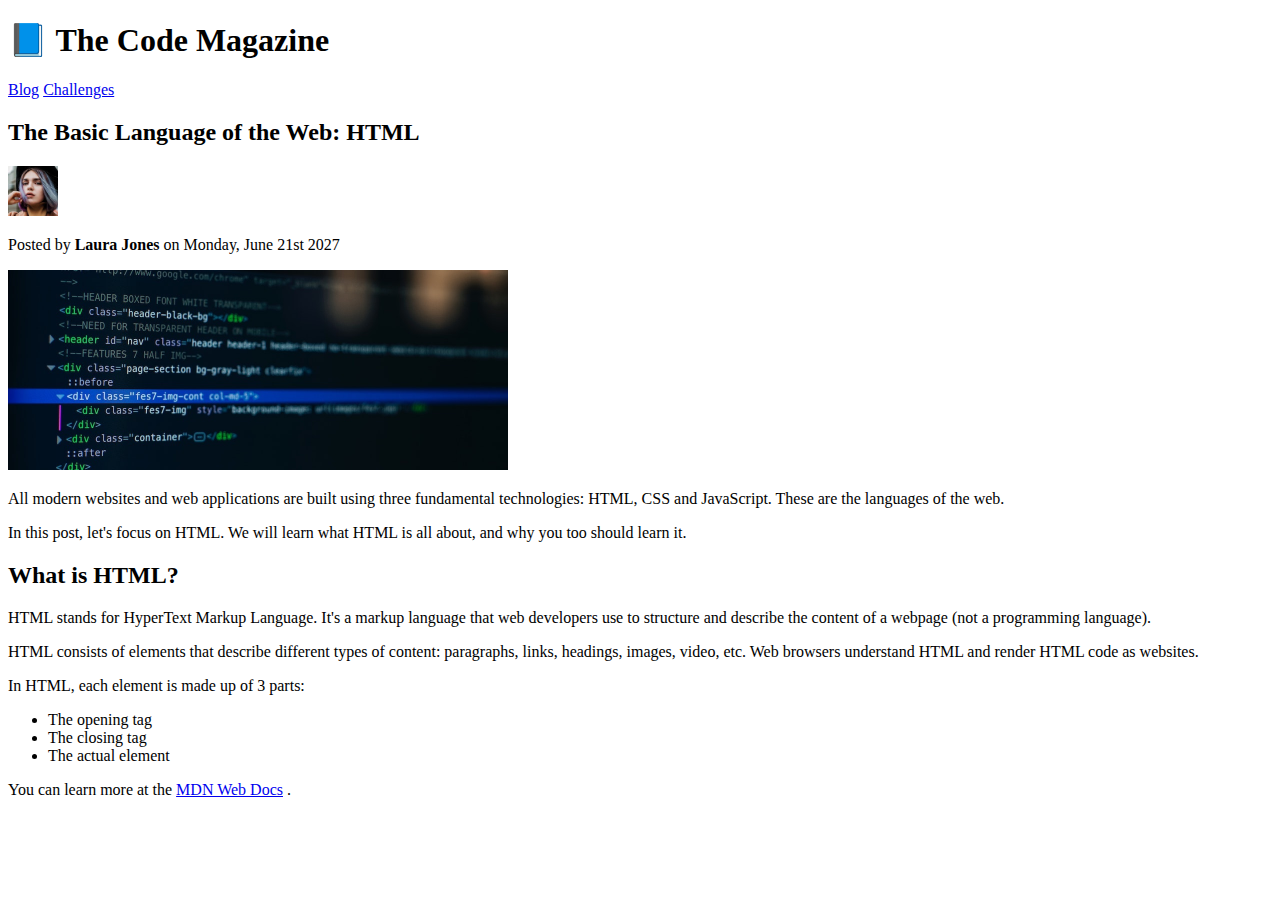
==== ch#1/index.html @ 288f49a8 "Create basic html structure" ====
<!DOCTYPE html>
<html lang="en">
  <head>
    <meta charset="UTF-8" />
    <meta http-equiv="X-UA-Compatible" content="IE=edge" />
    <meta name="viewport" content="width=device-width, initial-scale=1.0" />
    <title>Challenge 1</title>
  </head>
  <body>
    <h1>📘 The Code Magazine</h1>

    <a href="blog.html">Blog</a>
    <a href="#">Challenges</a>

    <h2>The Basic Language of the Web: HTML</h2>

    <img
      src="laura-jones.jpg"
      alt="Headshot of Laura Jones"
      width="50"
      height="50"
    />

    <p>Posted by <strong>Laura Jones</strong> on Monday, June 21st 2027</p>

    <img
      src="post-img.jpg"
      alt="Image with HTML code"
      width="500"
      height="200"
    />

    <p>
      All modern websites and web applications are built using three fundamental
      technologies: HTML, CSS and JavaScript. These are the languages of the
      web.
    </p>

    <p>
      In this post, let's focus on HTML. We will learn what HTML is all about,
      and why you too should learn it.
    </p>

    <h2>What is HTML?</h2>

    <p>
      HTML stands for HyperText Markup Language. It's a markup language that web
      developers use to structure and describe the content of a webpage (not a
      programming language).
    </p>

    <p>
      HTML consists of elements that describe different types of content:
      paragraphs, links, headings, images, video, etc. Web browsers understand
      HTML and render HTML code as websites.
    </p>

    <p>In HTML, each element is made up of 3 parts:</p>

    <ul>
      <li>The opening tag</li>
      <li>The closing tag</li>
      <li>The actual element</li>
    </ul>

    <p>
      You can learn more at the
      <a href="https://developer.mozilla.org/en-US/docs/Web/HTML"
        >MDN Web Docs</a
      >
      .
    </p>
  </body>
</html>
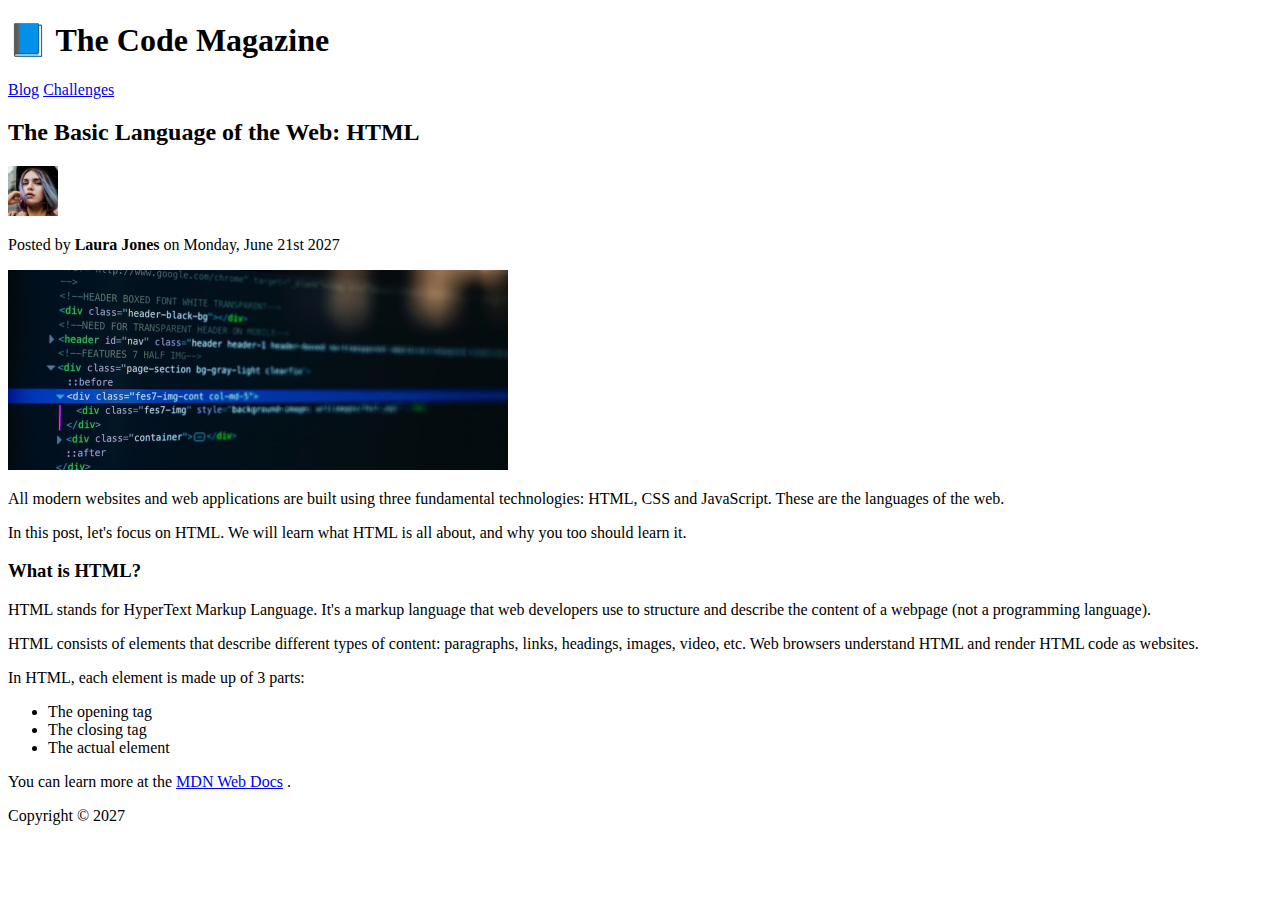
==== commit c8c99e3a: "Add symentics" ====
--- a/ch#1/index.html
+++ b/ch#1/index.html
@@ -7,68 +7,76 @@
     <title>Challenge 1</title>
   </head>
   <body>
-    <h1>📘 The Code Magazine</h1>
+    <header>
+      <h1>📘 The Code Magazine</h1>
+      <nav>
+        <a href="blog.html">Blog</a>
+        <a href="#">Challenges</a>
+      </nav>
+    </header>
 
-    <a href="blog.html">Blog</a>
-    <a href="#">Challenges</a>
+    <article>
+      <header>
+        <h2>The Basic Language of the Web: HTML</h2>
 
-    <h2>The Basic Language of the Web: HTML</h2>
+        <img
+          src="laura-jones.jpg"
+          alt="Headshot of Laura Jones"
+          width="50"
+          height="50"
+        />
 
-    <img
-      src="laura-jones.jpg"
-      alt="Headshot of Laura Jones"
-      width="50"
-      height="50"
-    />
+        <p>Posted by <strong>Laura Jones</strong> on Monday, June 21st 2027</p>
 
-    <p>Posted by <strong>Laura Jones</strong> on Monday, June 21st 2027</p>
+        <img
+          src="post-img.jpg"
+          alt="Image with HTML code"
+          width="500"
+          height="200"
+        />
+      </header>
+      <p>
+        All modern websites and web applications are built using three
+        fundamental technologies: HTML, CSS and JavaScript. These are the
+        languages of the web.
+      </p>
 
-    <img
-      src="post-img.jpg"
-      alt="Image with HTML code"
-      width="500"
-      height="200"
-    />
+      <p>
+        In this post, let's focus on HTML. We will learn what HTML is all about,
+        and why you too should learn it.
+      </p>
 
-    <p>
-      All modern websites and web applications are built using three fundamental
-      technologies: HTML, CSS and JavaScript. These are the languages of the
-      web.
-    </p>
+      <h3>What is HTML?</h3>
 
-    <p>
-      In this post, let's focus on HTML. We will learn what HTML is all about,
-      and why you too should learn it.
-    </p>
+      <p>
+        HTML stands for HyperText Markup Language. It's a markup language that
+        web developers use to structure and describe the content of a webpage
+        (not a programming language).
+      </p>
 
-    <h2>What is HTML?</h2>
+      <p>
+        HTML consists of elements that describe different types of content:
+        paragraphs, links, headings, images, video, etc. Web browsers understand
+        HTML and render HTML code as websites.
+      </p>
 
-    <p>
-      HTML stands for HyperText Markup Language. It's a markup language that web
-      developers use to structure and describe the content of a webpage (not a
-      programming language).
-    </p>
+      <p>In HTML, each element is made up of 3 parts:</p>
 
-    <p>
-      HTML consists of elements that describe different types of content:
-      paragraphs, links, headings, images, video, etc. Web browsers understand
-      HTML and render HTML code as websites.
-    </p>
+      <ul>
+        <li>The opening tag</li>
+        <li>The closing tag</li>
+        <li>The actual element</li>
+      </ul>
 
-    <p>In HTML, each element is made up of 3 parts:</p>
+      <p>
+        You can learn more at the
+        <a href="https://developer.mozilla.org/en-US/docs/Web/HTML"
+          >MDN Web Docs</a
+        >
+        .
+      </p>
+    </article>
 
-    <ul>
-      <li>The opening tag</li>
-      <li>The closing tag</li>
-      <li>The actual element</li>
-    </ul>
-
-    <p>
-      You can learn more at the
-      <a href="https://developer.mozilla.org/en-US/docs/Web/HTML"
-        >MDN Web Docs</a
-      >
-      .
-    </p>
+    <footer>Copyright &copy; 2027</footer>
   </body>
 </html>
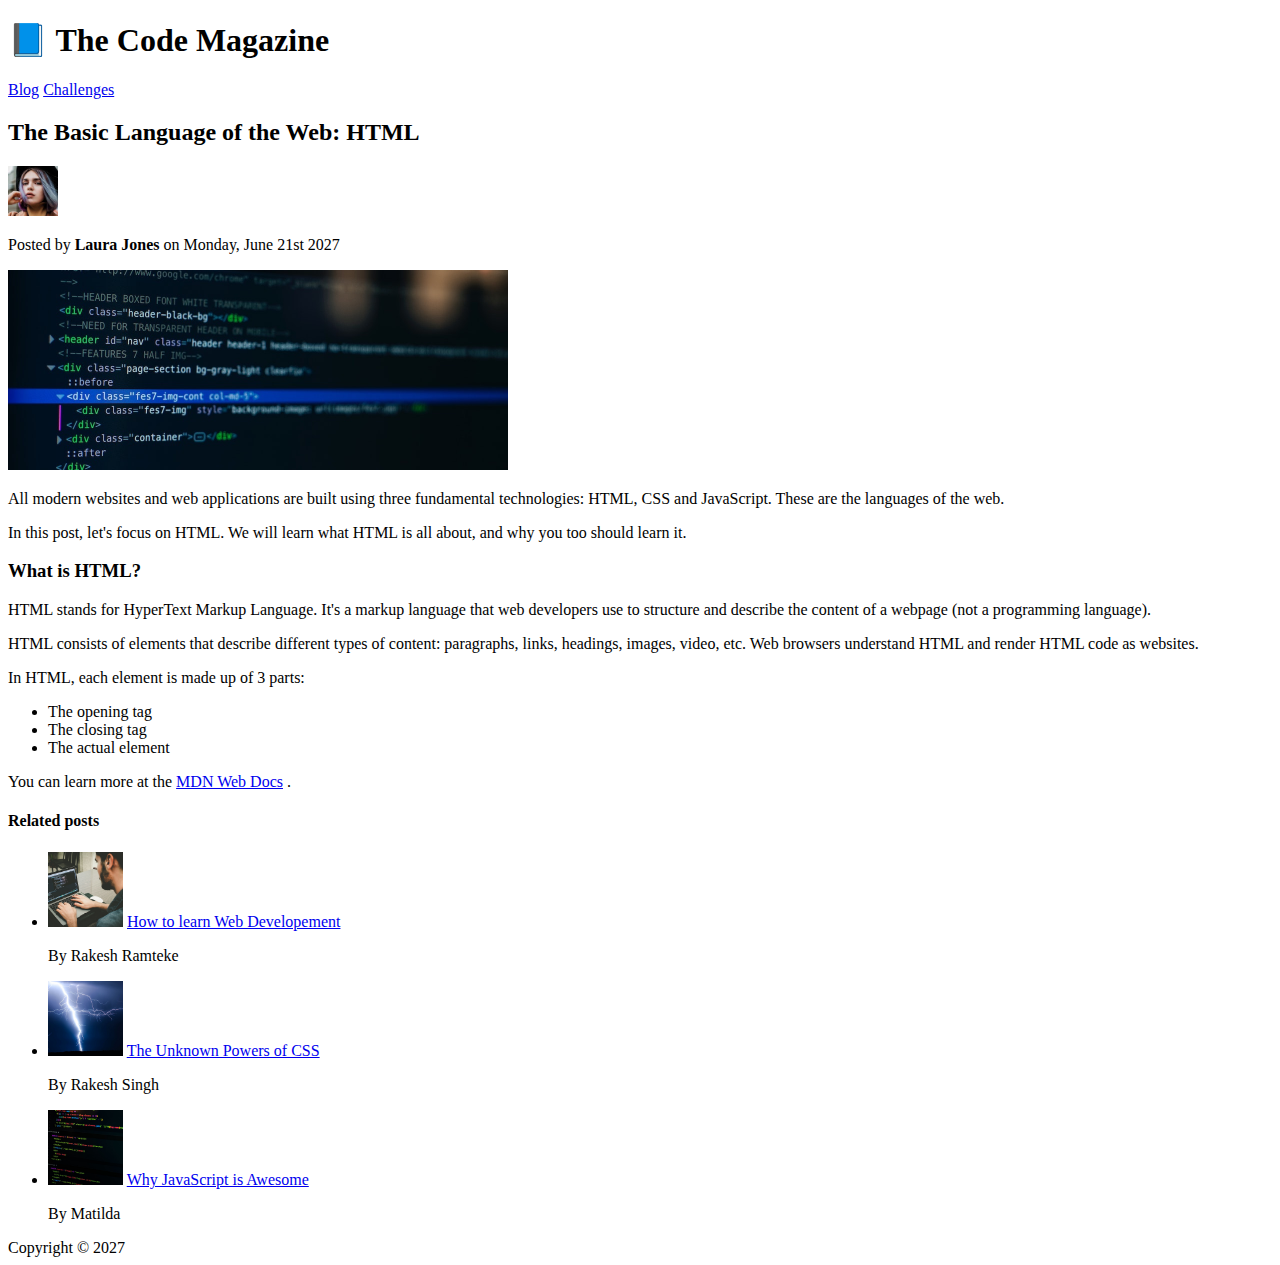
==== commit 3150f325: "Add Related Post" ====
--- a/ch#1/index.html
+++ b/ch#1/index.html
@@ -77,6 +77,43 @@
       </p>
     </article>
 
+    <aside>
+      <h4>Related posts</h4>
+      <ul>
+        <li>
+          <img
+            src="related-1.jpg"
+            alt="Person working on computer"
+            width="75"
+            height="75"
+          />
+          <a href="https://developer.mozilla.org/en-US/docs/Web/HTML"
+            >How to learn Web Developement</a
+          >
+          <p>By Rakesh Ramteke</p>
+        </li>
+        <li>
+          <img src="related-2.jpg" alt="Litining" width="75" height="75" />
+          <a href="https://developer.mozilla.org/en-US/docs/Web/HTML"
+            >The Unknown Powers of CSS</a
+          >
+          <p>By Rakesh Singh</p>
+        </li>
+        <li>
+          <img
+            src="related-3.jpg"
+            alt="JavaScript code"
+            width="75"
+            height="75"
+          />
+          <a href="https://developer.mozilla.org/en-US/docs/Web/HTML"
+            >Why JavaScript is Awesome</a
+          >
+          <p>By Matilda</p>
+        </li>
+      </ul>
+    </aside>
+
     <footer>Copyright &copy; 2027</footer>
   </body>
 </html>
